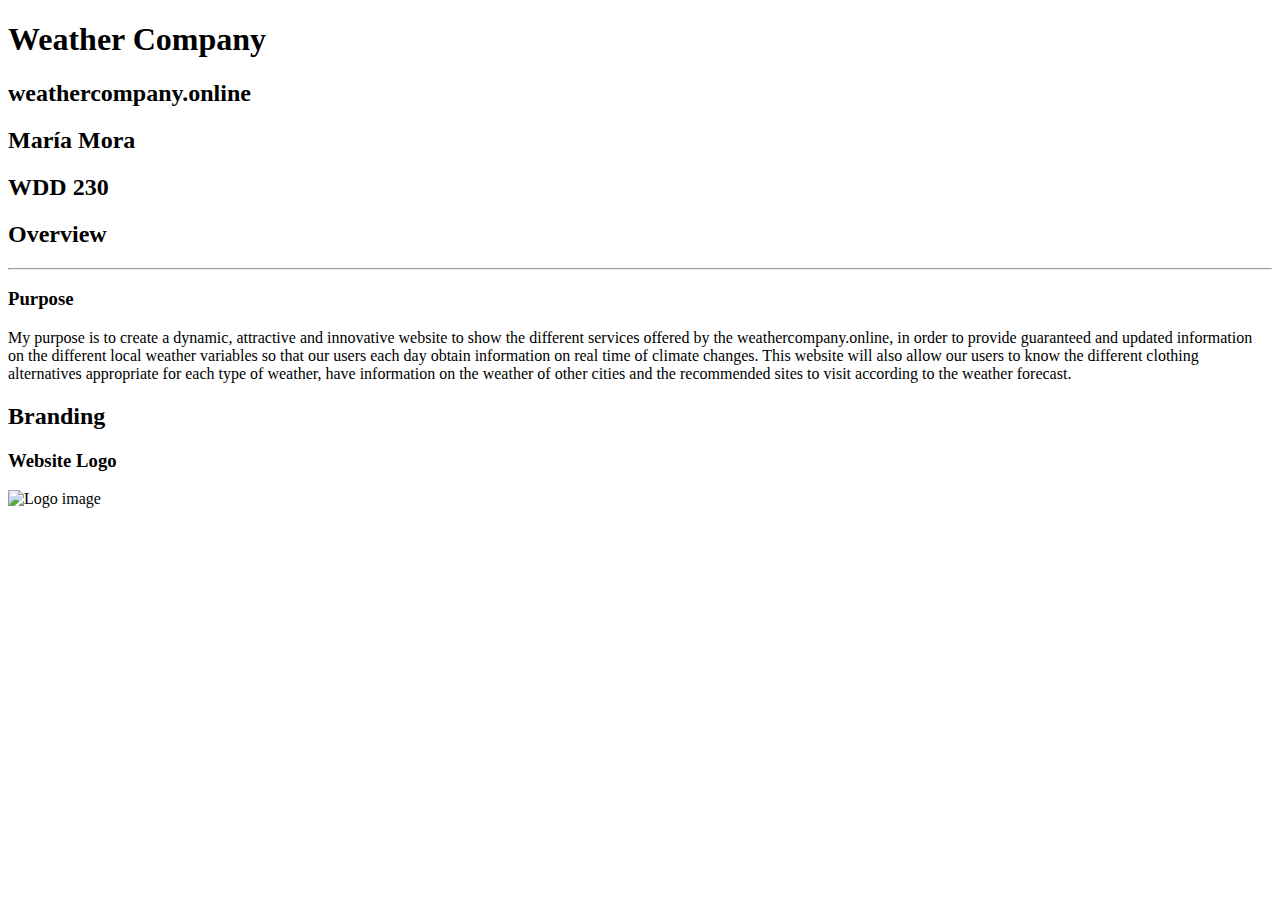
==== lesson3/index.html @ e70a65ac "initial commit" ====
<!DOCTYPE html>
<html lang="en-US">

  <head>
    <meta charset="utf-8">
    <title>Site Plan</title>
    <link type="text/css" rel="stylesheet" href="site-plan.css">
  </head>

  <body>
    <header>
      <h1>Weather Company</h1>
      <h2>weathercompany.online</h2>
      <h2>María Mora</h2>
      <h2>WDD 230</h2>
 
    </header>
    <main>

      <h2>Overview</h2>
      <hr>
      <h3>Purpose</h3>
      <p>My purpose is to create a dynamic, attractive and innovative website to show the different services offered by the weathercompany.online, in order to provide guaranteed and updated information on the different local weather variables so that our users each day obtain information on real time of climate changes.
         This website will also allow our users to know the different clothing alternatives appropriate for each type of weather, have information on the weather of other cities and the recommended sites to visit according to the weather forecast.</p>


      <h2>Branding</h2>
      <h3>Website Logo</h3>
     
      <img src="https://cdn.glitch.com/0853bee8-0962-48d0-a1b3-f3c0e4e6bcd9%2Flogo.png?v=1620515115922" alt="Logo image">
     
    </main>


  </body>

</html>
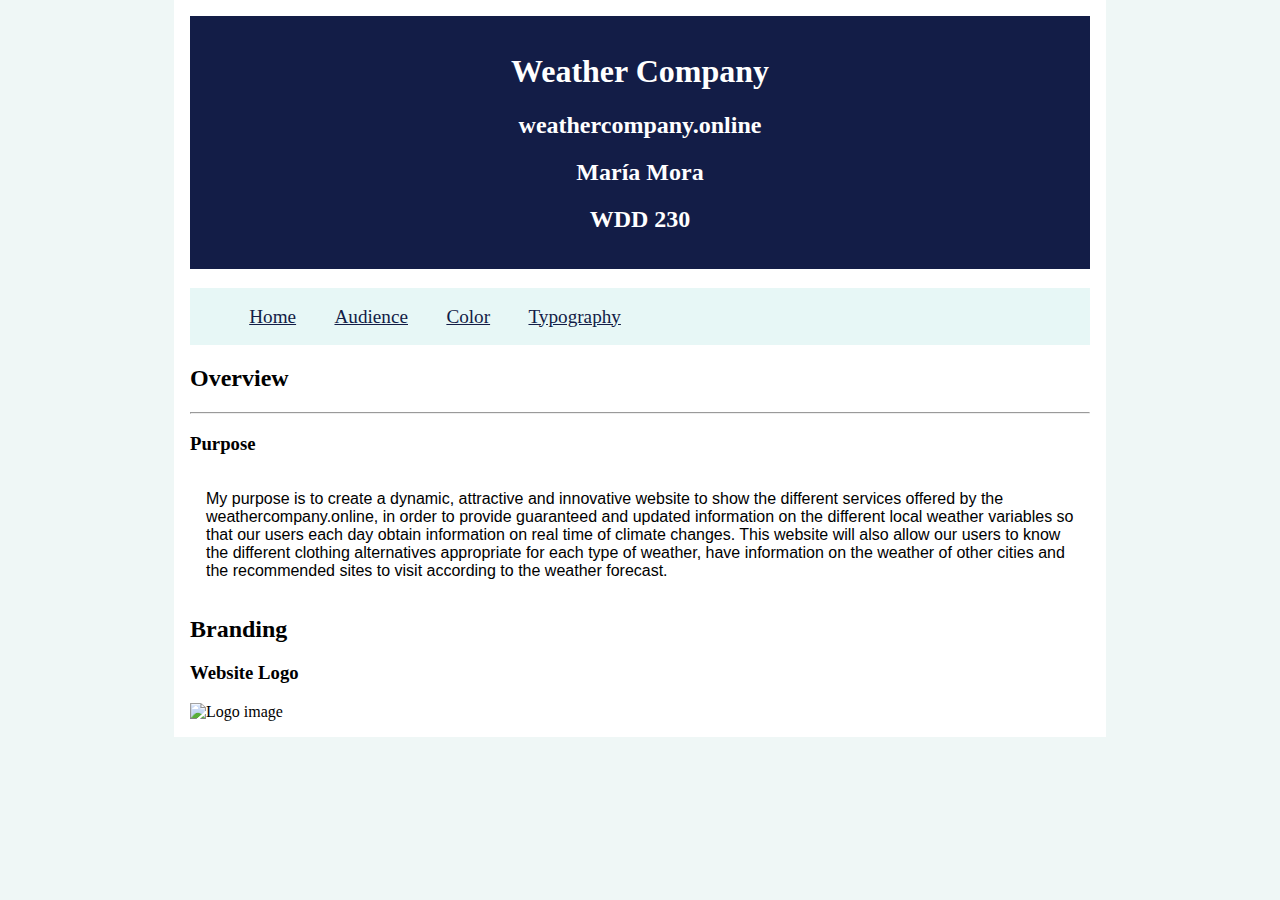
==== commit 6fe4ca3f: "initial commit" ====
--- a/lesson3/index.html
+++ b/lesson3/index.html
@@ -4,7 +4,7 @@
   <head>
     <meta charset="utf-8">
     <title>Site Plan</title>
-    <link type="text/css" rel="stylesheet" href="site-plan.css">
+    <link type="text/css" rel="stylesheet" href="site-plan1.css">
   </head>
 
   <body>
@@ -13,9 +13,21 @@
       <h2>weathercompany.online</h2>
       <h2>María Mora</h2>
       <h2>WDD 230</h2>
+      
+     
  
     </header>
+    <nav>
+            <ul>
+                <li><a href="index.html">Home</a></li>
+                <li><a href="target-audience.html">Audience</a></li>
+                <li><a href="color-scheme.html">Color</a></li>
+                <li><a href="typography.html">Typography</a></li>
+               
+            </ul>
+         </nav>
     <main>
+       
 
       <h2>Overview</h2>
       <hr>
--- a/lesson3/site-plan1.css
+++ b/lesson3/site-plan1.css
@@ -0,0 +1,110 @@
+:root {
+    --primary-color: #131D47;
+    --secondary-color: #399892;
+    --accent1-color: #E7F7F6;
+    --accent2-color: #BFC2CC;
+  
+    --heading-font: "IM Fell French Canon SC";
+    --paragraph-font: Lato, Helvetica, sans-serif;
+  
+   
+    --headline-color-on-white: black;  
+    --headline-color-on-color: white; 
+    --paragraph-color-on-white: black; 
+    --paragraph-color-on-color: #0000FF;
+    --text-background-color: #131D47;
+    --nav-link-color: #008080;
+    --nav-background-color: #E7C24F;
+    --nav-hover-link-color: #0000FF;
+    --nav-hover-background-color: #FF5733;
+  }
+  
+  
+  html {
+    background-color: #EFF7F6;
+  }
+  body {
+    max-width: 900px;
+    margin: 0 auto;
+    background-color: white;
+    padding: 1em;
+  }
+  img {
+    max-width: 100%;
+  }
+  h1, h2, h3, h4, h5, h6 {
+    font-family: var(--heading-font);
+    color: var(--headline-color-on-white);
+  }
+  header {
+    padding: 1em;
+    text-align: center;
+    color: var(--paragraph-color-on-color);
+    background-color: var(--text-background-color);
+  }
+  header > h1, header > h2 {
+    color: var(--headline-color-on-color);
+  }
+  
+  p {
+    font-family: var(--paragraph-font);
+    color: var(--paragraph-color);
+    padding: 1em;
+  }
+  
+  .colors {
+    width: 100%;
+    min-width: 350px;
+    margin: auto;
+    text-align: center;
+  }
+  .colors th {
+    background-color: #999;
+  }
+  .colors td{
+    width: 25%;
+    height: 3em;
+  }
+  
+  .primary {
+    background-color: var(--primary-color);
+  }
+  .secondary {
+    background-color: var(--secondary-color);
+  }
+  .accent1 {
+    background-color: var(--accent1-color);
+  }
+  .accent2{
+    background-color: var(--accent2-color);
+  }
+  
+  p.colored {
+    background-color: var(--text-background-color);
+    color: var(--paragraph-color-on-color);
+  }
+  
+  nav {
+    background-color: #E7F7F6;
+    line-height: 3em;
+    text-align: center;
+    font-size: 1.2em;
+  }
+  nav > ul {
+    list-style-type: none;
+    display: flex;
+  
+  }
+  nav a {
+    padding:1em;
+    min-width: 70px;
+  }
+  nav a:link, nav a:visited {
+    color: #131D47;
+  }
+  nav a:hover {
+    color: #131D47;
+    background-color: #399892;
+  }
+  
+  